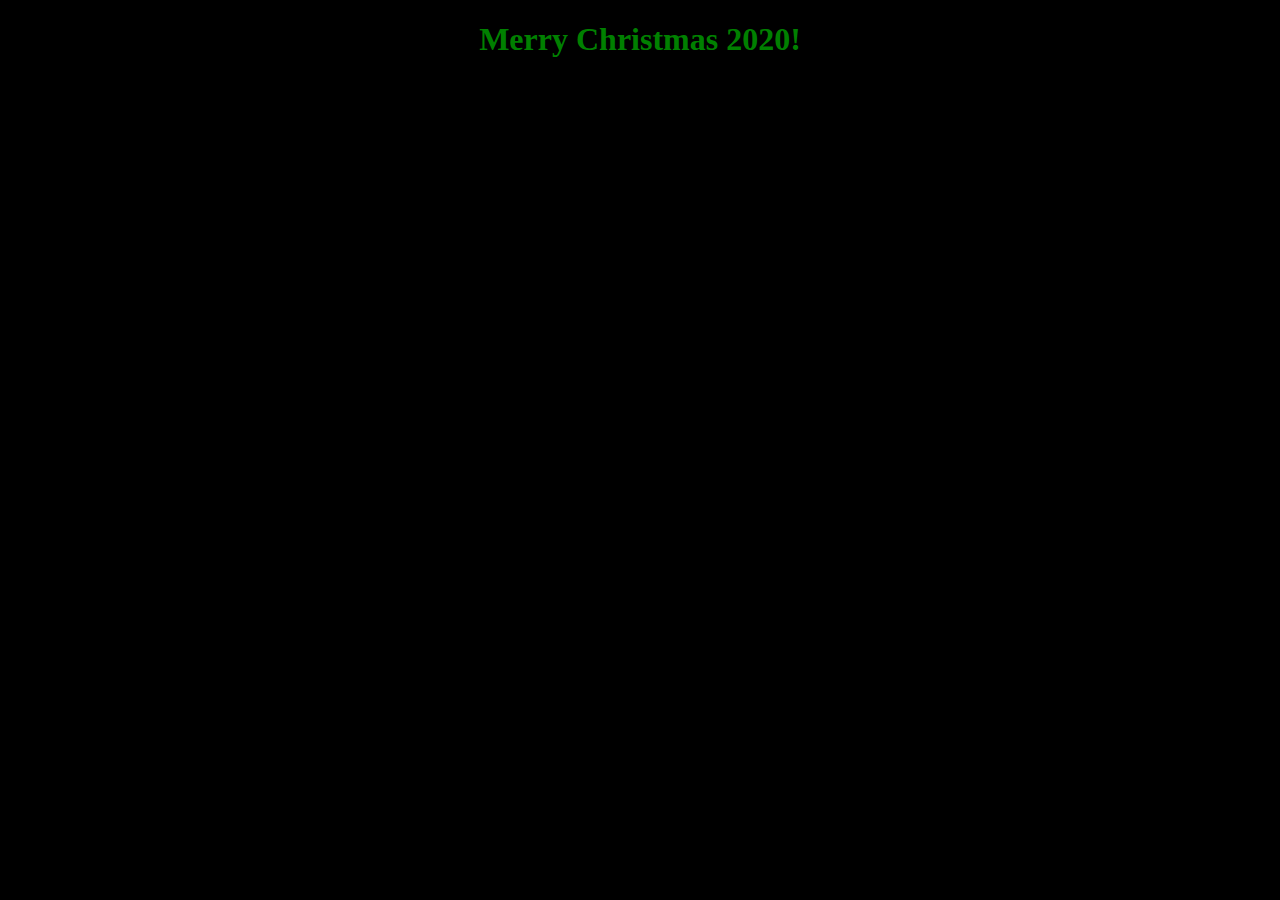
==== xmas-20/index.html @ 74142d01 "add christmas scene" ====
<!DOCTYPE html>
<html>
	<head>
		<meta charset="utf-8">
		<title>Merry Christmas 2020</title>
		<style>
			body { margin: 0; }
		</style>
		<script src="https://threejs.org/build/three.js"></script>
	<script>

		var container;

    var particle;

    var camera;
    var scene;
    var renderer;

	var shoulderRotation;
var scarfPosY = [0, 10, 20, 30];

Snowman = function() {

    // RIGHT & LEFT ARE RELATIVE TO YOU, NOT THE SNOWMAN

    // materials
    this.whiteMat = new THREE.MeshLambertMaterial({
        color: 0xffffff,
        shading: THREE.SmoothShading
    });
    this.blackMat = new THREE.MeshLambertMaterial({
        color: 0x212121,
        shading: THREE.SmoothShading
    })
    this.redMat = new THREE.MeshLambertMaterial({
        color: 0xef5350,
        shading: THREE.SmoothShading
    })
    this.orangeMat = new THREE.MeshLambertMaterial({
        color: 0xffb74d,
        shading: THREE.SmoothShading
    })
    this.brownMat = new THREE.MeshLambertMaterial({
        color: 0x8d6e63,
        shading: THREE.SmoothShading
    })

    // snowballs
    var base = new THREE.Mesh(new THREE.BoxGeometry(400, 400, 400), this.whiteMat);
    // base.rotation.y = Math.PI / 40;


    // HEAD

    var headBall = new THREE.Mesh(new THREE.BoxGeometry(225, 225, 225), this.whiteMat);

    //hat
    var crown = new THREE.Mesh(new THREE.BoxGeometry(150, 200, 150), this.blackMat);
    var brim = new THREE.Mesh(new THREE.BoxGeometry(275, 15, 275), this.blackMat);
    brim.translateY(-90);
    var band = new THREE.Mesh(new THREE.BoxGeometry(151, 30, 151), this.redMat);
    band.translateY(-50);

    this.hat = new THREE.Group();
    this.hat.add(crown);
    this.hat.add(brim);
    this.hat.add(band);
    this.hat.translateY(200);

    //nose
    var noseSeg0 = new THREE.Mesh(new THREE.BoxGeometry(25, 25, 35), this.orangeMat);
    var noseSeg1 = new THREE.Mesh(new THREE.BoxGeometry(20, 20, 35), this.orangeMat);
    noseSeg1.translateZ(35);
    var noseSeg2 = new THREE.Mesh(new THREE.BoxGeometry(15, 15, 35), this.orangeMat);
    noseSeg2.translateZ(70);

    this.nose = new THREE.Group();
    this.nose.add(noseSeg0);
    this.nose.add(noseSeg1);
    this.nose.add(noseSeg2);
    this.nose.translateZ(130);

    //eyes
    var leftEye = new THREE.Mesh(new THREE.BoxGeometry(35, 35, 10), this.blackMat);
    leftEye.translateX(-50);
    var rightEye = new THREE.Mesh(new THREE.BoxGeometry(35, 35, 10), this.blackMat);
    rightEye.translateX(50);

    this.eyes = new THREE.Group();
    this.eyes.add(leftEye);
    this.eyes.add(rightEye);
    this.eyes.translateY(50);
    this.eyes.translateZ(115);

    //mouth
    var mouth = new THREE.Mesh(new THREE.BoxGeometry(20, 20, 10), this.blackMat);
    var llMouth = mouth.clone();
    var lMouth = mouth.clone();
    var rMouth = mouth.clone();
    var rrMouth = mouth.clone();
    llMouth.translateX(-60);
    llMouth.translateY(25);
    lMouth.translateX(-30);
    lMouth.translateY(5);
    rMouth.translateX(30);
    rMouth.translateY(5);
    rrMouth.translateX(60);
    rrMouth.translateY(25);

    this.mouth = new THREE.Group();
    this.mouth.add(llMouth);
    this.mouth.add(lMouth);
    this.mouth.add(mouth);
    this.mouth.add(rMouth);
    this.mouth.add(rrMouth);
    this.mouth.translateY(-60);
    this.mouth.translateZ(115);

    var scarfNeck = new THREE.Mesh(new THREE.BoxGeometry(270, 60, 270), this.redMat);
    var scarfSeg0 = new THREE.Mesh(new THREE.BoxGeometry(100, 10, 70), this.redMat);
    scarfSeg0.translateZ(-40);
    var scarfSeg1 = scarfSeg0.clone();
    scarfSeg1.translateX(-100);
    scarfSeg1.position.y = 10;
    // scarfSeg1.translateY(-10);
    var scarfSeg2 = scarfSeg1.clone();
    scarfSeg2.translateX(-100);
    scarfSeg2.position.y = 20;
    // scarfSeg2.translateY(-10);
    var scarfSeg3 = scarfSeg2.clone();
    scarfSeg3.translateX(-100);
    scarfSeg3.position.y = 30;
    // scarfSeg3.translateY(-10);

    this.scarfTail = new THREE.Group();
    this.scarfTail.add(scarfSeg0);
    this.scarfTail.add(scarfSeg1);
    this.scarfTail.add(scarfSeg2);
    this.scarfTail.add(scarfSeg3);
    this.scarfTail.translateX(-180);
    this.scarfTail.rotation.z = Math.PI/20

    this.scarf = new THREE.Group();
    this.scarf.add(scarfNeck);
    this.scarf.add(this.scarfTail);

    this.scarf.translateY(-90);

    //head group
    this.head = new THREE.Group();
    this.head.add(headBall);
    this.head.add(this.hat);
    this.head.add(this.nose);
    this.head.add(this.eyes);
    this.head.add(this.mouth);
    this.head.add(this.scarf);

    this.head.translateY(612);
    // head.rotation.y = -Math.PI / 60;

    // BODY

    var bodyBall = new THREE.Mesh(new THREE.BoxGeometry(300, 300, 300), this.whiteMat);

    // arms
    var rightArm = new THREE.Mesh(new THREE.BoxGeometry(250, 20, 20), this.brownMat),
        rightForearm = rightArm.clone(),
        leftArm = rightArm.clone(),
        leftForearm = rightArm.clone();

    rightForearm.translateX(115);
    leftForearm.translateX(-115);

    this.rightElbow = new THREE.Group();
    this.rightElbow.add(rightForearm);
    this.rightElbow.translateX(115);
    this.rightElbow.rotation.z = Math.PI / 4 + Math.PI / 60; //right elbow control
    this.leftElbow = new THREE.Group();
    this.leftElbow.add(leftForearm);
    this.leftElbow.translateX(-115);
    this.leftElbow.rotation.z = Math.PI / 4; //left elbow control

    this.rightArm = new THREE.Group();
    this.rightArm.add(rightArm);
    this.rightArm.add(this.rightElbow);
    this.rightArm.translateX(125);
    this.leftArm = new THREE.Group();
    this.leftArm.add(leftArm);
    this.leftArm.add(this.leftElbow);
    this.leftArm.translateX(-125);

    this.rightShoulder = new THREE.Group();
    this.rightShoulder.add(this.rightArm);
    this.rightShoulder.translateX(140);
    this.rightShoulder.translateY(50);
    this.rightShoulder.rotation.z = Math.PI / 8; //right shoulder control
    this.leftShoulder = new THREE.Group();
    this.leftShoulder.add(this.leftArm);
    this.leftShoulder.translateX(-140);
    this.leftShoulder.translateY(50);
    this.leftShoulder.rotation.z = Math.PI / 4; //left shoulder control

    var button0 = new THREE.Mesh(new THREE.BoxGeometry(35, 35, 10), this.blackMat),
        button1 = button0.clone(),
        button2 = button0.clone();
    button0.translateY(-80);
    button2.translateY(80);

    this.buttons = new THREE.Group();
    this.buttons.add(button0);
    this.buttons.add(button1);
    this.buttons.add(button2);
    this.buttons.translateZ(155);

    // body group
    this.body = new THREE.Group();
    this.body.add(bodyBall);
    this.body.add(this.rightShoulder);
    this.body.add(this.leftShoulder);
    this.body.add(this.buttons);
    this.body.translateY(350);



    // ALL
    this.group = new THREE.Group();
    this.group.add(base);
    this.group.add(this.body);
    this.group.add(this.head);

    this.group.traverse(function(object) {
        if (object instanceof THREE.Mesh) {
            object.castShadow = true;
            object.receiveShadow = true;
        }
    });
}

var backwards;

Snowman.prototype.moveArm = function(rotator, maxAngle, minAngle, speed) {
    var direction = Math.PI / speed;
    var rotation = rotator.rotation["_z"]

    if (rotation > maxAngle) backwards = true;
    if (rotation < minAngle) backwards = false;

    if (backwards) {
        rotation -= direction;
    } else {
        rotation += direction;
    }
    rotator.rotation.z = rotation;
}

Snowman.prototype.scarfWave = function() {
    for (i = 0; i < this.scarfTail.children.length; i++) {
        var seg = this.scarfTail.children[i];
        seg.position.y = 7 * Math.sin(scarfPosY[i] * 3);
        scarfPosY[i] += 0.07;
    }
};


var clock, renderer, scene, camera, mesh, controls;
var frontLight, backLight, ambLight;
var deltaTime;
var snowman;


function buildASnowman() {
    snowman = new Snowman();
    scene.add(snowman.group);
    snowman.group.position.set(0, -500, 0);
};

function createLights() {
    frontLight = new THREE.DirectionalLight(0xffffff, 0.6);
    frontLight.position.set(700, 1500, 1500);
    frontLight.position.multiplyScalar(1.3); // puts light further but with the same angle
    frontLight.target = snowman.group.children[2];

    frontLight.castShadow = true;

    var d = 1200;

    frontLight.shadow.camera.left = -d;
    frontLight.shadow.camera.right = d;
    frontLight.shadow.camera.top = d;
    frontLight.shadow.camera.bottom = -d;

    frontLight.shadow.camera.far = 5000;



    backLight = new THREE.DirectionalLight(0xffffff, 0.6);
    backLight.position.set(-700, 3000, -3000);

    // backLight.castShadow = true

    ambLight = new THREE.AmbientLight(0x474747);

    light = new THREE.HemisphereLight(0xffffdd, 0xffffdd, .2)


    scene.add(frontLight);
    scene.add(backLight);
    scene.add(ambLight);
    scene.add(light);
}
			

	var TO_RADIANS = Math.PI / 180;

    Particle3D = function(material) {
        THREE.Sprite.call(this, material);

        //this.material = material instanceof Array ? material : [ material ];
        // define properties
        this.velocity = new THREE.Vector3(0, -8, 0);
        this.velocity.rotateX(randomRange(-45, 45));
        this.velocity.rotateY(randomRange(0, 360));
        this.gravity = new THREE.Vector3(0, 0, 0);
        this.drag = 1;
        // methods...
    };

    Particle3D.prototype = new THREE.Sprite();
    Particle3D.prototype.constructor = Particle3D;

    Particle3D.prototype.updatePhysics = function() {
        this.velocity.multiplyScalar(this.drag);
        this.velocity.add(this.gravity);
        this.position.add(this.velocity);
    }

    THREE.Vector3.prototype.rotateY = function(angle) {
        cosRY = Math.cos(angle * TO_RADIANS);
        sinRY = Math.sin(angle * TO_RADIANS);

        var tempz = this.z;;
        var tempx = this.x;

        this.x = (tempx * cosRY) + (tempz * sinRY);
        this.z = (tempx * -sinRY) + (tempz * cosRY);
    }

    THREE.Vector3.prototype.rotateX = function(angle) {
        cosRY = Math.cos(angle * TO_RADIANS);
        sinRY = Math.sin(angle * TO_RADIANS);

        var tempz = this.z;;
        var tempy = this.y;

        this.y = (tempy * cosRY) + (tempz * sinRY);
        this.z = (tempy * -sinRY) + (tempz * cosRY);
    }

    THREE.Vector3.prototype.rotateZ = function(angle) {
        cosRY = Math.cos(angle * TO_RADIANS);
        sinRY = Math.sin(angle * TO_RADIANS);

        var tempx = this.x;;
        var tempy = this.y;

        this.y = (tempy * cosRY) + (tempx * sinRY);
        this.x = (tempy * -sinRY) + (tempx * cosRY);
    }

    // returns a random number between the two limits provided

    function randomRange(min, max) {
        return ((Math.random() * (max - min)) + min);
    }

    var SCREEN_WIDTH = window.innerWidth;
    var SCREEN_HEIGHT = window.innerHeight;

    var mouseX = 0;
    var mouseY = 0;

    var windowHalfX = window.innerWidth / 2;
    var windowHalfY = window.innerHeight / 2;

    var particles = [];

    function init() {
        container = document.createElement('div');
        document.body.appendChild(container);

        camera = new THREE.PerspectiveCamera( 75, SCREEN_WIDTH / SCREEN_HEIGHT, 1, 10000 );
        camera.position.z = 1000;

        scene = new THREE.Scene();

        renderer = new THREE.WebGLRenderer();
        renderer.setSize(SCREEN_WIDTH, SCREEN_HEIGHT);
        var material = new THREE.SpriteMaterial( { map: new THREE.TextureLoader().load('http://i.imgur.com/cTALZ.png') } );

        for (var i = 0; i < 500; i++) {

            particle = new Particle3D( material);
            particle.position.x = Math.random() * 2000 - 1000;
            particle.position.y = Math.random() * 2000 - 1000;
            particle.position.z = Math.random() * 2000 - 1000;
            particle.scale.x = 22;
            particle.scale.y = 22;
            scene.add( particle );

            particles.push(particle);
        }

        container.appendChild( renderer.domElement );


        document.addEventListener('mousemove', onDocumentMouseMove, false );
        document.addEventListener('touchstart', onDocumentTouchStart, false );
        document.addEventListener('touchmove', onDocumentTouchMove, false );
        buildASnowman();
        createLights();

        setInterval(loop, 1000 / 60);

    }

    function onDocumentMouseMove(event) {

        mouseX = event.clientX - windowHalfX;
        mouseY = event.clientY - windowHalfY;
    }

    function onDocumentTouchStart( event ) {

        if ( event.touches.length == 1 ) {

            event.preventDefault();

            mouseX = event.touches[ 0 ].pageX - windowHalfX;
            mouseY = event.touches[ 0 ].pageY - windowHalfY;
        }
    }

    function onDocumentTouchMove( event ) {

        if ( event.touches.length == 1 ) {

            event.preventDefault();

            mouseX = event.touches[ 0 ].pageX - windowHalfX;
            mouseY = event.touches[ 0 ].pageY - windowHalfY;
        }
    }

    //

    function loop() {
        //console.log('loop');
        for(var i = 0; i<particles.length; i++) {

            var particle = particles[i];
            particle.updatePhysics();

            with(particle.position) {
                if(y<-1000) y+=2000;
                if(x>1000) x-=2000;
                else if(x<-1000) x+=2000;
                if(z>1000) z-=2000;
                else if(z<-1000) z+=2000;
            }
        }

        camera.position.x += ( mouseX - camera.position.x ) * 0.05;
        camera.position.y += ( - mouseY - camera.position.y ) * 0.05;
        camera.lookAt(scene.position);

        snowman.moveArm(snowman.rightShoulder, Math.PI / 4, Math.PI / 30, 180);
    	snowman.moveArm(snowman.rightElbow, Math.PI / 3, Math.PI / 10, 60);
   	 	snowman.scarfWave();

        renderer.render( scene, camera );
    }


	</script>
		</head>

	<body onload="init()">
		<style>
			h1 {text-align: center; color: green; background: black;}
			body {background: black;}
		</style>
		<h1>
			Merry Christmas 2020!
		</h1>
	</body>
</html>
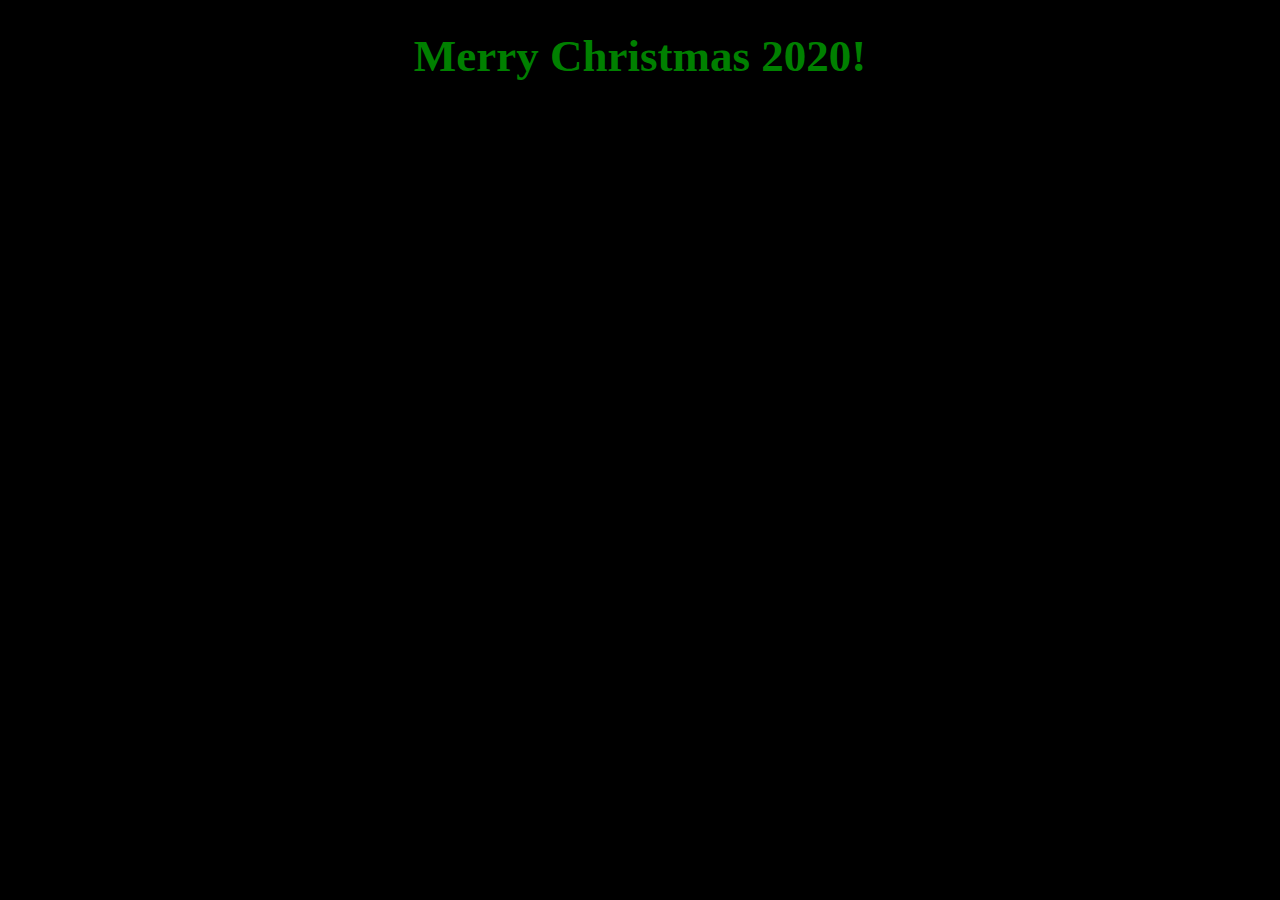
==== commit 0b77b02f: "Resizing screen" ====
--- a/xmas-20/index.html
+++ b/xmas-20/index.html
@@ -7,491 +7,17 @@
 			body { margin: 0; }
 		</style>
 		<script src="https://threejs.org/build/three.js"></script>
-	<script>
-
-		var container;
-
-    var particle;
-
-    var camera;
-    var scene;
-    var renderer;
-
-	var shoulderRotation;
-var scarfPosY = [0, 10, 20, 30];
-
-Snowman = function() {
-
-    // RIGHT & LEFT ARE RELATIVE TO YOU, NOT THE SNOWMAN
-
-    // materials
-    this.whiteMat = new THREE.MeshLambertMaterial({
-        color: 0xffffff,
-        shading: THREE.SmoothShading
-    });
-    this.blackMat = new THREE.MeshLambertMaterial({
-        color: 0x212121,
-        shading: THREE.SmoothShading
-    })
-    this.redMat = new THREE.MeshLambertMaterial({
-        color: 0xef5350,
-        shading: THREE.SmoothShading
-    })
-    this.orangeMat = new THREE.MeshLambertMaterial({
-        color: 0xffb74d,
-        shading: THREE.SmoothShading
-    })
-    this.brownMat = new THREE.MeshLambertMaterial({
-        color: 0x8d6e63,
-        shading: THREE.SmoothShading
-    })
-
-    // snowballs
-    var base = new THREE.Mesh(new THREE.BoxGeometry(400, 400, 400), this.whiteMat);
-    // base.rotation.y = Math.PI / 40;
-
-
-    // HEAD
-
-    var headBall = new THREE.Mesh(new THREE.BoxGeometry(225, 225, 225), this.whiteMat);
-
-    //hat
-    var crown = new THREE.Mesh(new THREE.BoxGeometry(150, 200, 150), this.blackMat);
-    var brim = new THREE.Mesh(new THREE.BoxGeometry(275, 15, 275), this.blackMat);
-    brim.translateY(-90);
-    var band = new THREE.Mesh(new THREE.BoxGeometry(151, 30, 151), this.redMat);
-    band.translateY(-50);
-
-    this.hat = new THREE.Group();
-    this.hat.add(crown);
-    this.hat.add(brim);
-    this.hat.add(band);
-    this.hat.translateY(200);
-
-    //nose
-    var noseSeg0 = new THREE.Mesh(new THREE.BoxGeometry(25, 25, 35), this.orangeMat);
-    var noseSeg1 = new THREE.Mesh(new THREE.BoxGeometry(20, 20, 35), this.orangeMat);
-    noseSeg1.translateZ(35);
-    var noseSeg2 = new THREE.Mesh(new THREE.BoxGeometry(15, 15, 35), this.orangeMat);
-    noseSeg2.translateZ(70);
-
-    this.nose = new THREE.Group();
-    this.nose.add(noseSeg0);
-    this.nose.add(noseSeg1);
-    this.nose.add(noseSeg2);
-    this.nose.translateZ(130);
-
-    //eyes
-    var leftEye = new THREE.Mesh(new THREE.BoxGeometry(35, 35, 10), this.blackMat);
-    leftEye.translateX(-50);
-    var rightEye = new THREE.Mesh(new THREE.BoxGeometry(35, 35, 10), this.blackMat);
-    rightEye.translateX(50);
-
-    this.eyes = new THREE.Group();
-    this.eyes.add(leftEye);
-    this.eyes.add(rightEye);
-    this.eyes.translateY(50);
-    this.eyes.translateZ(115);
-
-    //mouth
-    var mouth = new THREE.Mesh(new THREE.BoxGeometry(20, 20, 10), this.blackMat);
-    var llMouth = mouth.clone();
-    var lMouth = mouth.clone();
-    var rMouth = mouth.clone();
-    var rrMouth = mouth.clone();
-    llMouth.translateX(-60);
-    llMouth.translateY(25);
-    lMouth.translateX(-30);
-    lMouth.translateY(5);
-    rMouth.translateX(30);
-    rMouth.translateY(5);
-    rrMouth.translateX(60);
-    rrMouth.translateY(25);
-
-    this.mouth = new THREE.Group();
-    this.mouth.add(llMouth);
-    this.mouth.add(lMouth);
-    this.mouth.add(mouth);
-    this.mouth.add(rMouth);
-    this.mouth.add(rrMouth);
-    this.mouth.translateY(-60);
-    this.mouth.translateZ(115);
-
-    var scarfNeck = new THREE.Mesh(new THREE.BoxGeometry(270, 60, 270), this.redMat);
-    var scarfSeg0 = new THREE.Mesh(new THREE.BoxGeometry(100, 10, 70), this.redMat);
-    scarfSeg0.translateZ(-40);
-    var scarfSeg1 = scarfSeg0.clone();
-    scarfSeg1.translateX(-100);
-    scarfSeg1.position.y = 10;
-    // scarfSeg1.translateY(-10);
-    var scarfSeg2 = scarfSeg1.clone();
-    scarfSeg2.translateX(-100);
-    scarfSeg2.position.y = 20;
-    // scarfSeg2.translateY(-10);
-    var scarfSeg3 = scarfSeg2.clone();
-    scarfSeg3.translateX(-100);
-    scarfSeg3.position.y = 30;
-    // scarfSeg3.translateY(-10);
-
-    this.scarfTail = new THREE.Group();
-    this.scarfTail.add(scarfSeg0);
-    this.scarfTail.add(scarfSeg1);
-    this.scarfTail.add(scarfSeg2);
-    this.scarfTail.add(scarfSeg3);
-    this.scarfTail.translateX(-180);
-    this.scarfTail.rotation.z = Math.PI/20
-
-    this.scarf = new THREE.Group();
-    this.scarf.add(scarfNeck);
-    this.scarf.add(this.scarfTail);
-
-    this.scarf.translateY(-90);
-
-    //head group
-    this.head = new THREE.Group();
-    this.head.add(headBall);
-    this.head.add(this.hat);
-    this.head.add(this.nose);
-    this.head.add(this.eyes);
-    this.head.add(this.mouth);
-    this.head.add(this.scarf);
-
-    this.head.translateY(612);
-    // head.rotation.y = -Math.PI / 60;
-
-    // BODY
-
-    var bodyBall = new THREE.Mesh(new THREE.BoxGeometry(300, 300, 300), this.whiteMat);
-
-    // arms
-    var rightArm = new THREE.Mesh(new THREE.BoxGeometry(250, 20, 20), this.brownMat),
-        rightForearm = rightArm.clone(),
-        leftArm = rightArm.clone(),
-        leftForearm = rightArm.clone();
-
-    rightForearm.translateX(115);
-    leftForearm.translateX(-115);
-
-    this.rightElbow = new THREE.Group();
-    this.rightElbow.add(rightForearm);
-    this.rightElbow.translateX(115);
-    this.rightElbow.rotation.z = Math.PI / 4 + Math.PI / 60; //right elbow control
-    this.leftElbow = new THREE.Group();
-    this.leftElbow.add(leftForearm);
-    this.leftElbow.translateX(-115);
-    this.leftElbow.rotation.z = Math.PI / 4; //left elbow control
-
-    this.rightArm = new THREE.Group();
-    this.rightArm.add(rightArm);
-    this.rightArm.add(this.rightElbow);
-    this.rightArm.translateX(125);
-    this.leftArm = new THREE.Group();
-    this.leftArm.add(leftArm);
-    this.leftArm.add(this.leftElbow);
-    this.leftArm.translateX(-125);
-
-    this.rightShoulder = new THREE.Group();
-    this.rightShoulder.add(this.rightArm);
-    this.rightShoulder.translateX(140);
-    this.rightShoulder.translateY(50);
-    this.rightShoulder.rotation.z = Math.PI / 8; //right shoulder control
-    this.leftShoulder = new THREE.Group();
-    this.leftShoulder.add(this.leftArm);
-    this.leftShoulder.translateX(-140);
-    this.leftShoulder.translateY(50);
-    this.leftShoulder.rotation.z = Math.PI / 4; //left shoulder control
-
-    var button0 = new THREE.Mesh(new THREE.BoxGeometry(35, 35, 10), this.blackMat),
-        button1 = button0.clone(),
-        button2 = button0.clone();
-    button0.translateY(-80);
-    button2.translateY(80);
-
-    this.buttons = new THREE.Group();
-    this.buttons.add(button0);
-    this.buttons.add(button1);
-    this.buttons.add(button2);
-    this.buttons.translateZ(155);
-
-    // body group
-    this.body = new THREE.Group();
-    this.body.add(bodyBall);
-    this.body.add(this.rightShoulder);
-    this.body.add(this.leftShoulder);
-    this.body.add(this.buttons);
-    this.body.translateY(350);
-
-
-
-    // ALL
-    this.group = new THREE.Group();
-    this.group.add(base);
-    this.group.add(this.body);
-    this.group.add(this.head);
-
-    this.group.traverse(function(object) {
-        if (object instanceof THREE.Mesh) {
-            object.castShadow = true;
-            object.receiveShadow = true;
-        }
-    });
-}
-
-var backwards;
-
-Snowman.prototype.moveArm = function(rotator, maxAngle, minAngle, speed) {
-    var direction = Math.PI / speed;
-    var rotation = rotator.rotation["_z"]
-
-    if (rotation > maxAngle) backwards = true;
-    if (rotation < minAngle) backwards = false;
-
-    if (backwards) {
-        rotation -= direction;
-    } else {
-        rotation += direction;
-    }
-    rotator.rotation.z = rotation;
-}
-
-Snowman.prototype.scarfWave = function() {
-    for (i = 0; i < this.scarfTail.children.length; i++) {
-        var seg = this.scarfTail.children[i];
-        seg.position.y = 7 * Math.sin(scarfPosY[i] * 3);
-        scarfPosY[i] += 0.07;
-    }
-};
-
-
-var clock, renderer, scene, camera, mesh, controls;
-var frontLight, backLight, ambLight;
-var deltaTime;
-var snowman;
-
-
-function buildASnowman() {
-    snowman = new Snowman();
-    scene.add(snowman.group);
-    snowman.group.position.set(0, -500, 0);
-};
-
-function createLights() {
-    frontLight = new THREE.DirectionalLight(0xffffff, 0.6);
-    frontLight.position.set(700, 1500, 1500);
-    frontLight.position.multiplyScalar(1.3); // puts light further but with the same angle
-    frontLight.target = snowman.group.children[2];
-
-    frontLight.castShadow = true;
-
-    var d = 1200;
-
-    frontLight.shadow.camera.left = -d;
-    frontLight.shadow.camera.right = d;
-    frontLight.shadow.camera.top = d;
-    frontLight.shadow.camera.bottom = -d;
-
-    frontLight.shadow.camera.far = 5000;
-
-
-
-    backLight = new THREE.DirectionalLight(0xffffff, 0.6);
-    backLight.position.set(-700, 3000, -3000);
-
-    // backLight.castShadow = true
-
-    ambLight = new THREE.AmbientLight(0x474747);
-
-    light = new THREE.HemisphereLight(0xffffdd, 0xffffdd, .2)
-
-
-    scene.add(frontLight);
-    scene.add(backLight);
-    scene.add(ambLight);
-    scene.add(light);
-}
-			
-
-	var TO_RADIANS = Math.PI / 180;
-
-    Particle3D = function(material) {
-        THREE.Sprite.call(this, material);
-
-        //this.material = material instanceof Array ? material : [ material ];
-        // define properties
-        this.velocity = new THREE.Vector3(0, -8, 0);
-        this.velocity.rotateX(randomRange(-45, 45));
-        this.velocity.rotateY(randomRange(0, 360));
-        this.gravity = new THREE.Vector3(0, 0, 0);
-        this.drag = 1;
-        // methods...
-    };
-
-    Particle3D.prototype = new THREE.Sprite();
-    Particle3D.prototype.constructor = Particle3D;
-
-    Particle3D.prototype.updatePhysics = function() {
-        this.velocity.multiplyScalar(this.drag);
-        this.velocity.add(this.gravity);
-        this.position.add(this.velocity);
-    }
-
-    THREE.Vector3.prototype.rotateY = function(angle) {
-        cosRY = Math.cos(angle * TO_RADIANS);
-        sinRY = Math.sin(angle * TO_RADIANS);
-
-        var tempz = this.z;;
-        var tempx = this.x;
-
-        this.x = (tempx * cosRY) + (tempz * sinRY);
-        this.z = (tempx * -sinRY) + (tempz * cosRY);
-    }
-
-    THREE.Vector3.prototype.rotateX = function(angle) {
-        cosRY = Math.cos(angle * TO_RADIANS);
-        sinRY = Math.sin(angle * TO_RADIANS);
-
-        var tempz = this.z;;
-        var tempy = this.y;
-
-        this.y = (tempy * cosRY) + (tempz * sinRY);
-        this.z = (tempy * -sinRY) + (tempz * cosRY);
-    }
-
-    THREE.Vector3.prototype.rotateZ = function(angle) {
-        cosRY = Math.cos(angle * TO_RADIANS);
-        sinRY = Math.sin(angle * TO_RADIANS);
-
-        var tempx = this.x;;
-        var tempy = this.y;
-
-        this.y = (tempy * cosRY) + (tempx * sinRY);
-        this.x = (tempy * -sinRY) + (tempx * cosRY);
-    }
-
-    // returns a random number between the two limits provided
-
-    function randomRange(min, max) {
-        return ((Math.random() * (max - min)) + min);
-    }
-
-    var SCREEN_WIDTH = window.innerWidth;
-    var SCREEN_HEIGHT = window.innerHeight;
-
-    var mouseX = 0;
-    var mouseY = 0;
-
-    var windowHalfX = window.innerWidth / 2;
-    var windowHalfY = window.innerHeight / 2;
-
-    var particles = [];
-
-    function init() {
-        container = document.createElement('div');
-        document.body.appendChild(container);
-
-        camera = new THREE.PerspectiveCamera( 75, SCREEN_WIDTH / SCREEN_HEIGHT, 1, 10000 );
-        camera.position.z = 1000;
-
-        scene = new THREE.Scene();
-
-        renderer = new THREE.WebGLRenderer();
-        renderer.setSize(SCREEN_WIDTH, SCREEN_HEIGHT);
-        var material = new THREE.SpriteMaterial( { map: new THREE.TextureLoader().load('http://i.imgur.com/cTALZ.png') } );
-
-        for (var i = 0; i < 500; i++) {
-
-            particle = new Particle3D( material);
-            particle.position.x = Math.random() * 2000 - 1000;
-            particle.position.y = Math.random() * 2000 - 1000;
-            particle.position.z = Math.random() * 2000 - 1000;
-            particle.scale.x = 22;
-            particle.scale.y = 22;
-            scene.add( particle );
-
-            particles.push(particle);
-        }
-
-        container.appendChild( renderer.domElement );
-
-
-        document.addEventListener('mousemove', onDocumentMouseMove, false );
-        document.addEventListener('touchstart', onDocumentTouchStart, false );
-        document.addEventListener('touchmove', onDocumentTouchMove, false );
-        buildASnowman();
-        createLights();
-
-        setInterval(loop, 1000 / 60);
-
-    }
-
-    function onDocumentMouseMove(event) {
-
-        mouseX = event.clientX - windowHalfX;
-        mouseY = event.clientY - windowHalfY;
-    }
-
-    function onDocumentTouchStart( event ) {
-
-        if ( event.touches.length == 1 ) {
-
-            event.preventDefault();
-
-            mouseX = event.touches[ 0 ].pageX - windowHalfX;
-            mouseY = event.touches[ 0 ].pageY - windowHalfY;
-        }
-    }
-
-    function onDocumentTouchMove( event ) {
-
-        if ( event.touches.length == 1 ) {
-
-            event.preventDefault();
-
-            mouseX = event.touches[ 0 ].pageX - windowHalfX;
-            mouseY = event.touches[ 0 ].pageY - windowHalfY;
-        }
-    }
-
-    //
-
-    function loop() {
-        //console.log('loop');
-        for(var i = 0; i<particles.length; i++) {
-
-            var particle = particles[i];
-            particle.updatePhysics();
-
-            with(particle.position) {
-                if(y<-1000) y+=2000;
-                if(x>1000) x-=2000;
-                else if(x<-1000) x+=2000;
-                if(z>1000) z-=2000;
-                else if(z<-1000) z+=2000;
-            }
-        }
-
-        camera.position.x += ( mouseX - camera.position.x ) * 0.05;
-        camera.position.y += ( - mouseY - camera.position.y ) * 0.05;
-        camera.lookAt(scene.position);
-
-        snowman.moveArm(snowman.rightShoulder, Math.PI / 4, Math.PI / 30, 180);
-    	snowman.moveArm(snowman.rightElbow, Math.PI / 3, Math.PI / 10, 60);
-   	 	snowman.scarfWave();
-
-        renderer.render( scene, camera );
-    }
-
-
-	</script>
+	<script src="snowman.js"></script>
 		</head>
-
 	<body onload="init()">
 		<style>
-			h1 {text-align: center; color: green; background: black;}
+			h1 {
+				text-align: center; color: green; background: black;
+				font-size: 5vh;
+				height: 5vh;
+			}
 			body {background: black;}
 		</style>
-		<h1>
-			Merry Christmas 2020!
-		</h1>
+		<h1>Merry Christmas 2020!</h1>
 	</body>
-</html>+</html>
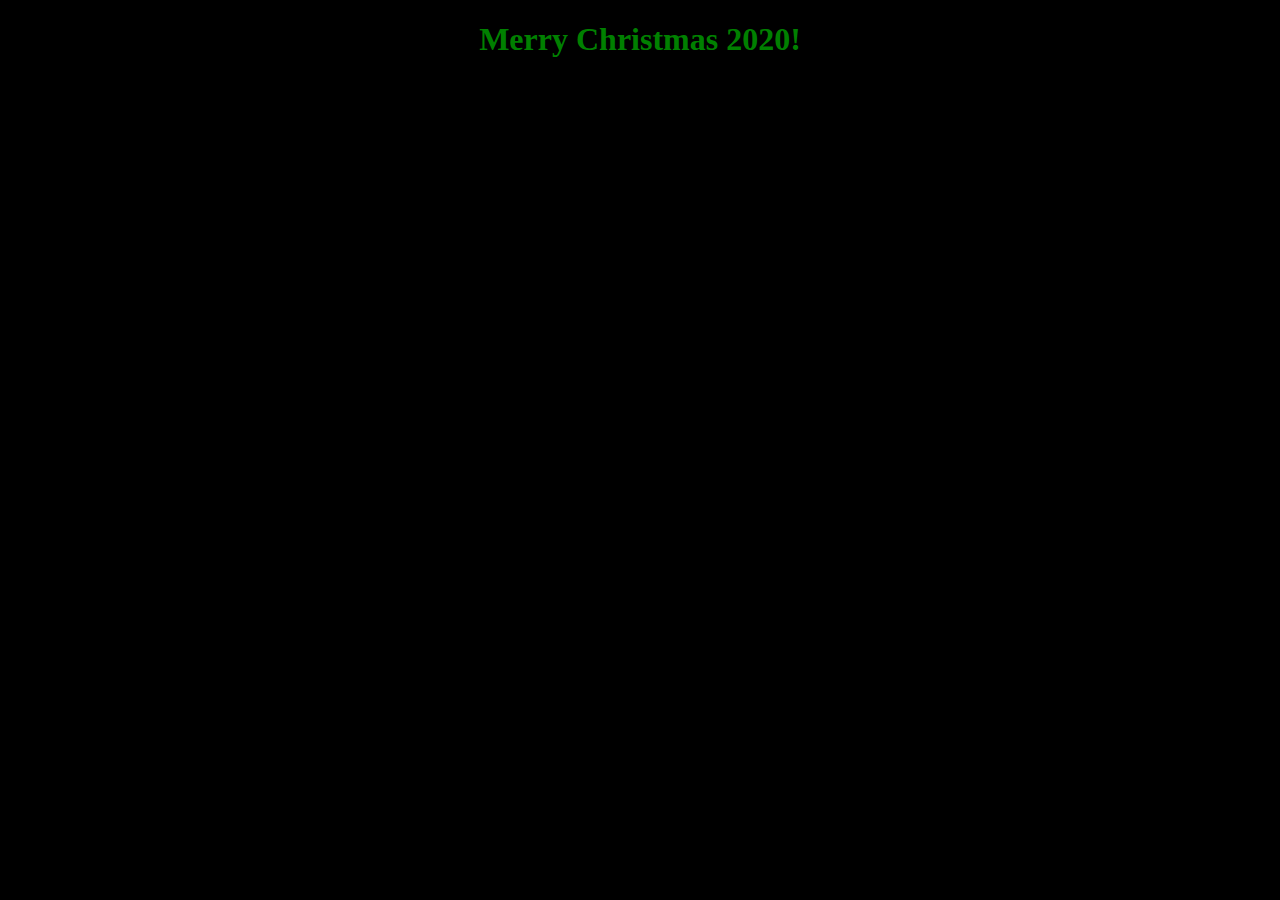
==== commit 1881e61a: "Revert "Resizing screen"" ====
--- a/xmas-20/index.html
+++ b/xmas-20/index.html
@@ -11,11 +11,7 @@
 		</head>
 	<body onload="init()">
 		<style>
-			h1 {
-				text-align: center; color: green; background: black;
-				font-size: 5vh;
-				height: 5vh;
-			}
+			h1 {text-align: center; color: green; background: black;}
 			body {background: black;}
 		</style>
 		<h1>Merry Christmas 2020!</h1>
